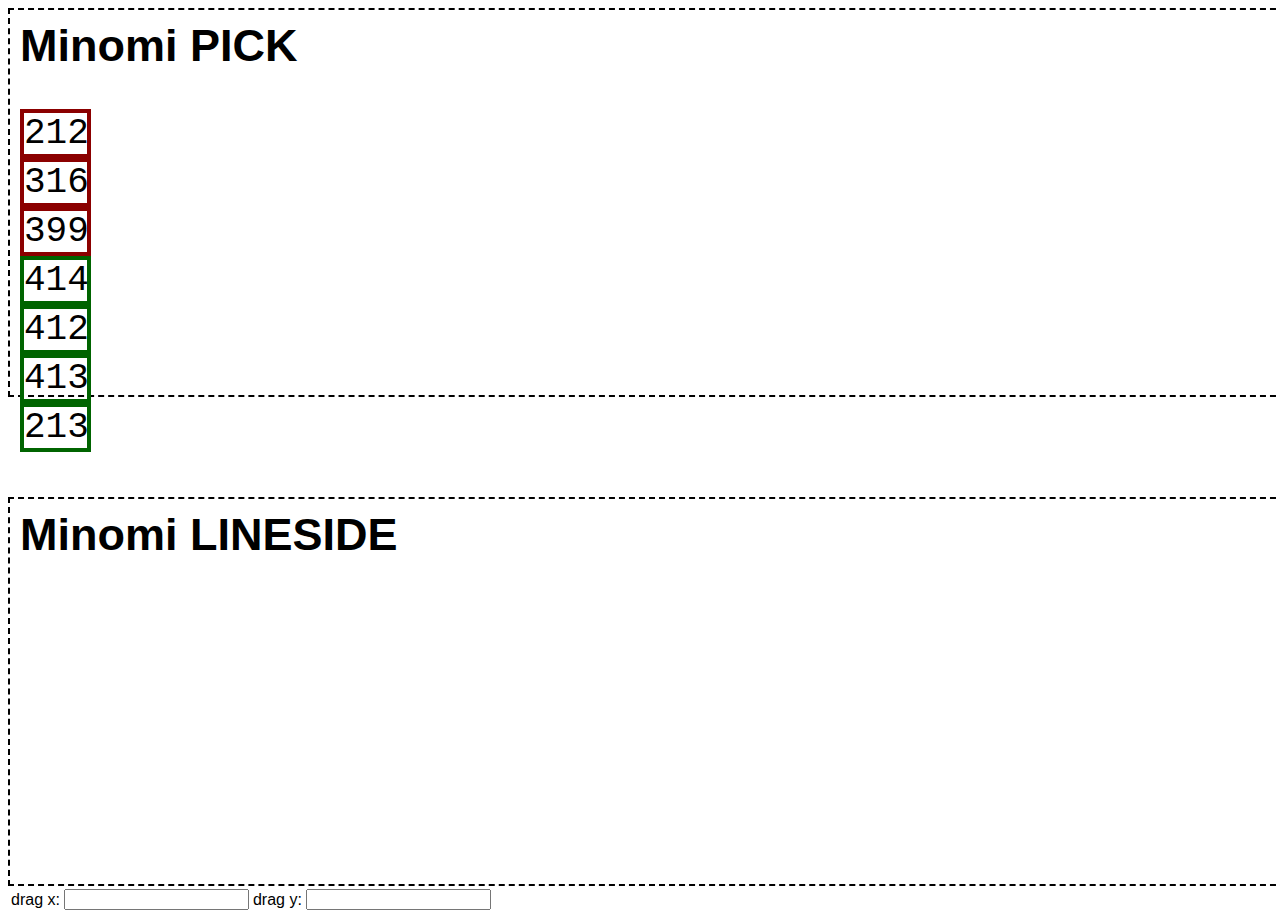
==== WebAppBasic/andon/location.html @ 982740ba "edit plc" ====
﻿<!DOCTYPE html>
<html xmlns="http://www.w3.org/1999/xhtml">
<head>
    <title>agv andon</title>
    <script src="../scripts/jquery-2.1.1.js" type="text/javascript"></script>
    <script src="../scripts/jquery-2.1.1.intellisense.js" type="text/javascript"></script>
    <script src="../scripts/jquery-ui-1.11.1.js" type="text/javascript"></script> 
    <link href="../css/MainTheme.css" rel="stylesheet" />
</head>
    <body>
        <form id="andonForm" runat="server">
            
            <div id="minomiPick" class="areaBox">
                <h2>Minomi PICK</h2>
                
                <div id="tag212" class="stopTag">
                    <div id="tag212Content" class="tagBoxContent">212</div>
                </div>
                
                <div id="tag316" class="stopTag">
                    <div id="tag316Content" class="tagBoxContent">316</div>
                </div>
                
                <div id="tag399" class="stopTag">
                    <div id="tag399Content" class="tagBoxContent">399</div>
                </div>
                
                <div id="tag414" class="intersectionTag">
                    <div id="tag414Content" class="tagBoxContent">414</div>
                </div>
                
                <div id="tag412" class="intersectionTag">
                    <div id="tag412Content" class="tagBoxContent">412</div>
                </div>

                <div id="tag413" class="intersectionTag">
                    <div id="tag413Content" class="tagBoxContent">413</div>
                </div>

                <div id="tag213" class="intersectionTag">
                    <div id="tag213Content" class="tagBoxContent">213</div>
                </div>
            </div> 
            
            <div id="minomiPick" class="areaBox" style="margin-top: 100px">
                <h2>Minomi LINESIDE</h2>
                

            </div>
                        
        </form>

        <table id="console">
            <tr>
                <td>drag x: </td>
                <td><input type="text" id="x"/></td>
                <td>drag y: </td>
                <td><input type="text" id="y"/></td>
            </tr>
        </table> 
        <script type="text/javascript">
            $(function() {
                $("#tag212").draggable({ drag: function(event, ui) {
                    $("#x").val(ui.position.left);
                    $("#y").val(ui.position.top);
                } });
                $("#tag316").draggable({
                    drag: function (event, ui) {
                        $("#x").val(ui.position.left);
                        $("#y").val(ui.position.top);
                    }
                });
                $("#tag399").draggable({
                    drag: function (event, ui) {
                        $("#x").val(ui.position.left);
                        $("#y").val(ui.position.top);
                    }
                });
                $("#tag414").draggable({
                    drag: function (event, ui) {
                        $("#x").val(ui.position.left);
                        $("#y").val(ui.position.top);
                    }
                });
                $("#tag412").draggable({
                    drag: function (event, ui) {
                        $("#x").val(ui.position.left);

                        $("#y").val(ui.position.top);
                    }
                });
                $("#tag413").draggable({
                    drag: function (event, ui) {
                        $("#x").val(ui.position.left);

                        $("#y").val(ui.position.top);
                    }
                });
                $("#tag213").draggable({
                    drag: function (event, ui) {
                        $("#x").val(ui.position.left);

                        $("#y").val(ui.position.top);
                    }
                });
            });
        </script>
    </body>
</html>
---- WebAppBasic/css/MainTheme.css ----
﻿body {
    font-family: sans-serif;
}

h2 {
    margin-top: 0px;
}

.intersectionTag{
    width: 5%;
    border: 4px solid;
    border-color: darkgreen;
}

.stopTag{
    width: 5%;
    border: 4px solid;
    border-color: darkred;
}

.tagBoxContent {
    font-family: monospace;
    font-size: 36px;
    margin-left: auto;
    margin-right: auto;
}

.areaBox{
    font-size: 30px;
    width: 100%;
    height: 365px;
    border: 2px dashed;
    border-color: black;
    padding: 10px 10px 10px 10px;
}
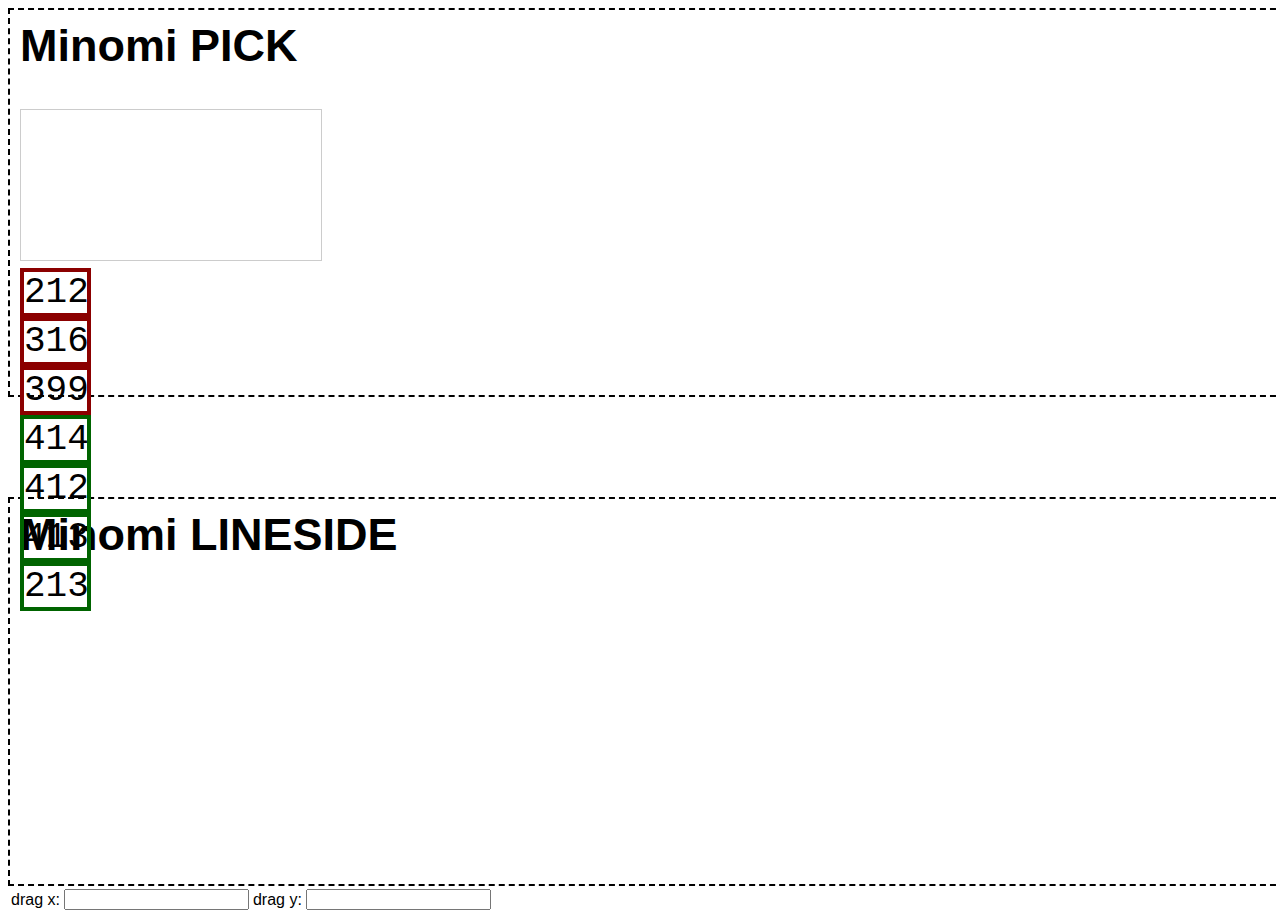
==== commit 14b80b7e: "init snapGrid" ====
--- a/WebAppBasic/andon/location.html
+++ b/WebAppBasic/andon/location.html
@@ -12,6 +12,7 @@
             
             <div id="minomiPick" class="areaBox">
                 <h2>Minomi PICK</h2>
+                <canvas id="c"></canvas>
                 
                 <div id="tag212" class="stopTag">
                     <div id="tag212Content" class="tagBoxContent">212</div>
@@ -105,5 +106,49 @@
                 });
             });
         </script>
+        
+        <script type="text/javascript">
+            var canvas = new fabric.Canvas('c', { selection: false });
+            var grid = 50;
+
+            // create grid
+
+            for (var i = 0; i < (600 / grid) ; i++) {
+                canvas.add(new fabric.Line([i * grid, 0, i * grid, 600], { stroke: '#ccc', selectable: false }));
+                canvas.add(new fabric.Line([0, i * grid, 600, i * grid], { stroke: '#ccc', selectable: false }))
+            }
+
+            // add objects
+
+            canvas.add(new fabric.Rect({
+                left: 100,
+                top: 100,
+                width: 50,
+                height: 50,
+                fill: '#faa',
+                originX: 'left',
+                originY: 'top',
+                centeredRotation: true
+            }));
+
+            canvas.add(new fabric.Circle({
+                left: 300,
+                top: 300,
+                radius: 50,
+                fill: '#9f9',
+                originX: 'left',
+                originY: 'top',
+                centeredRotation: true
+            }));
+
+            // snap to grid
+
+            canvas.on('object:moving', function (options) {
+                options.target.set({
+                    left: Math.round(options.target.left / grid) * grid,
+                    top: Math.round(options.target.top / grid) * grid
+                });
+            });
+        </script>
     </body>
 </html>
--- a/WebAppBasic/css/MainTheme.css
+++ b/WebAppBasic/css/MainTheme.css
@@ -34,3 +34,7 @@
     padding: 10px 10px 10px 10px;
 }
 
+canvas {
+    border: 1px solid #ccc;
+}
+
